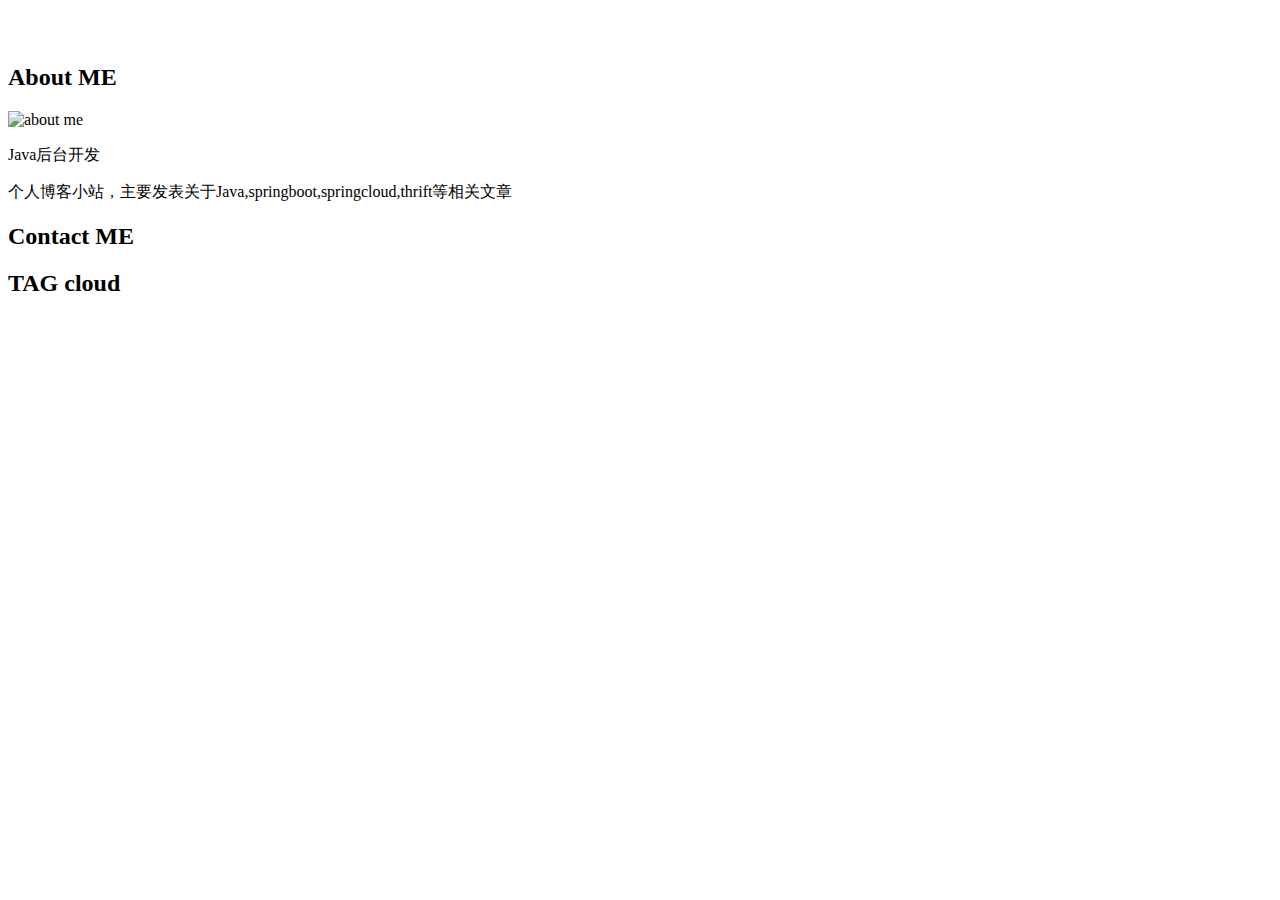
==== src/main/resources/templates/themes/simple/index.html @ 7d66d7df "second commit" ====
<!DOCTYPE html>
<html lang="en" xmlns:th="http://www.thymeleaf.org">
<div th:replace="themes/simple/header::header(null,null)"></div>
<body>
<div class="am-g am-g-fixed blog-fixed index-page">
    <div class="am-u-md-8 am-u-sm-12">
        <div th:each="article: ${articles.list}">

            <article class="am-g blog-entry-article">
                <div class="am-u-lg-6 am-u-md-12 am-u-sm-12 blog-entry-img">
                    <img th:src="@{${commons.show_thumb(article)}}" alt="" class="am-u-sm-12"/>
                </div>
                <div class="am-u-lg-6 am-u-md-12 am-u-sm-12 blog-entry-text">
                    <!-- 文章分类 -->
                    <span class="blog-color" th:utext="${commons.show_categories(article.categories)}"></span>
                    <span>&nbsp;&nbsp;&nbsp;</span>
                    <!-- 发布时间 -->
                    <span th:text="'发布于 '+ ${commons.fmtdate(article.created)}"></span>
                    <h2>
                        <div><a th:href="${commons.permalink(article)}"
                                th:text="${article.title}"></a>
                        </div>
                    </h2>
                    <!-- 文章摘要-->
                    <div th:utext="${commons.intro(article,75)}"></div>
                </div>
            </article>

        </div>

        <div class="am-pagination">
            <div th:replace="comm/macros::pageNav(${articles},'←','→','page')"></div>
        </div>
    </div>


    <div class="am-u-md-4 am-u-sm-12 blog-sidebar">
        <div class="blog-sidebar-widget blog-bor">
            <h2 class="blog-text-center blog-title"><span>About ME</span></h2>
            <img th:src="@{/assets/img/f161.jpg}" alt="about me" class="blog-entry-img"/>
            <p>
                Java后台开发
            </p>
            <p>个人博客小站，主要发表关于Java,springboot,springcloud,thrift等相关文章</p>
        </div>
        <div class="blog-sidebar-widget blog-bor">
            <h2 class="blog-text-center blog-title"><span>Contact ME</span></h2>
            <p>
                <a th:href="@{https://github.com/JayTange}"><span class="am-icon-github am-icon-fw blog-icon"></span></a>
                <a href=""><span class="am-icon-weibo am-icon-fw blog-icon"></span></a>
            </p>
        </div>
        <div class="blog-clear-margin blog-sidebar-widget blog-bor am-g ">
            <h2 class="blog-title"><span>TAG cloud</span></h2>
            <div class="am-u-sm-12 blog-clear-padding">
                    <th:block th:each="c : ${categories}">
                            <th:block th:if="${c.name == '默认分类'}">
                                <a th:href="${commons.showCategoryUrl(c)}" class="blog-tag">
                                    <th:block th:text="${c.name}"/>
                                    <th:block th:text="' ('+${c.count}+')'"/>
                                </a>
                            </th:block>
                            <th:block th:unless="${c.name == '默认分类'}">
                                <a th:href="${commons.showCategoryUrl(c)}" class="blog-tag">
                                    <th:block th:text="${c.name}"/>
                                    <th:block th:text="' ('+${c.count}+')'"/>
                                    <span class="caret"></span>
                                </a>
                            </th:block>

                    </th:block>
            </div>
        </div>
    </div>
</div>
</body>
<div th:replace="themes/simple/footer::footer"></div>
</html>
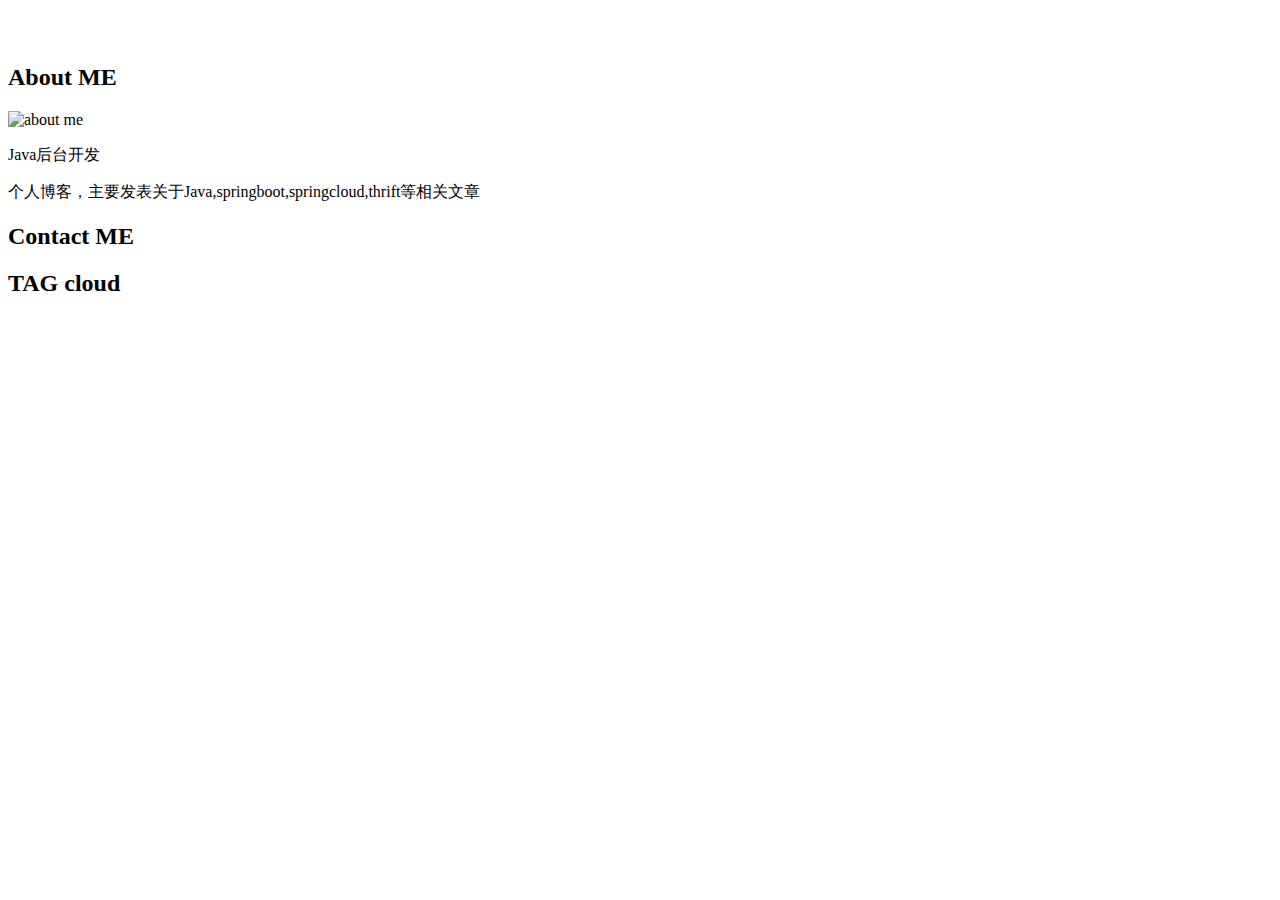
==== commit 02b79e23: "mod" ====
--- a/src/main/resources/templates/themes/simple/index.html
+++ b/src/main/resources/templates/themes/simple/index.html
@@ -37,16 +37,16 @@
     <div class="am-u-md-4 am-u-sm-12 blog-sidebar">
         <div class="blog-sidebar-widget blog-bor">
             <h2 class="blog-text-center blog-title"><span>About ME</span></h2>
-            <img th:src="@{/assets/img/f161.jpg}" alt="about me" class="blog-entry-img"/>
+            <img th:src="@{/assets/img/me.jpg}" alt="about me" class="blog-entry-img"/>
             <p>
                 Java后台开发
             </p>
-            <p>个人博客小站，主要发表关于Java,springboot,springcloud,thrift等相关文章</p>
+            <p>个人博客，主要发表关于Java,springboot,springcloud,thrift等相关文章</p>
         </div>
         <div class="blog-sidebar-widget blog-bor">
             <h2 class="blog-text-center blog-title"><span>Contact ME</span></h2>
             <p>
-                <a th:href="@{https://github.com/JayTange}"><span class="am-icon-github am-icon-fw blog-icon"></span></a>
+                <a th:href="@{https://github.com/luangeng}"><span class="am-icon-github am-icon-fw blog-icon"></span></a>
                 <a href=""><span class="am-icon-weibo am-icon-fw blog-icon"></span></a>
             </p>
         </div>
